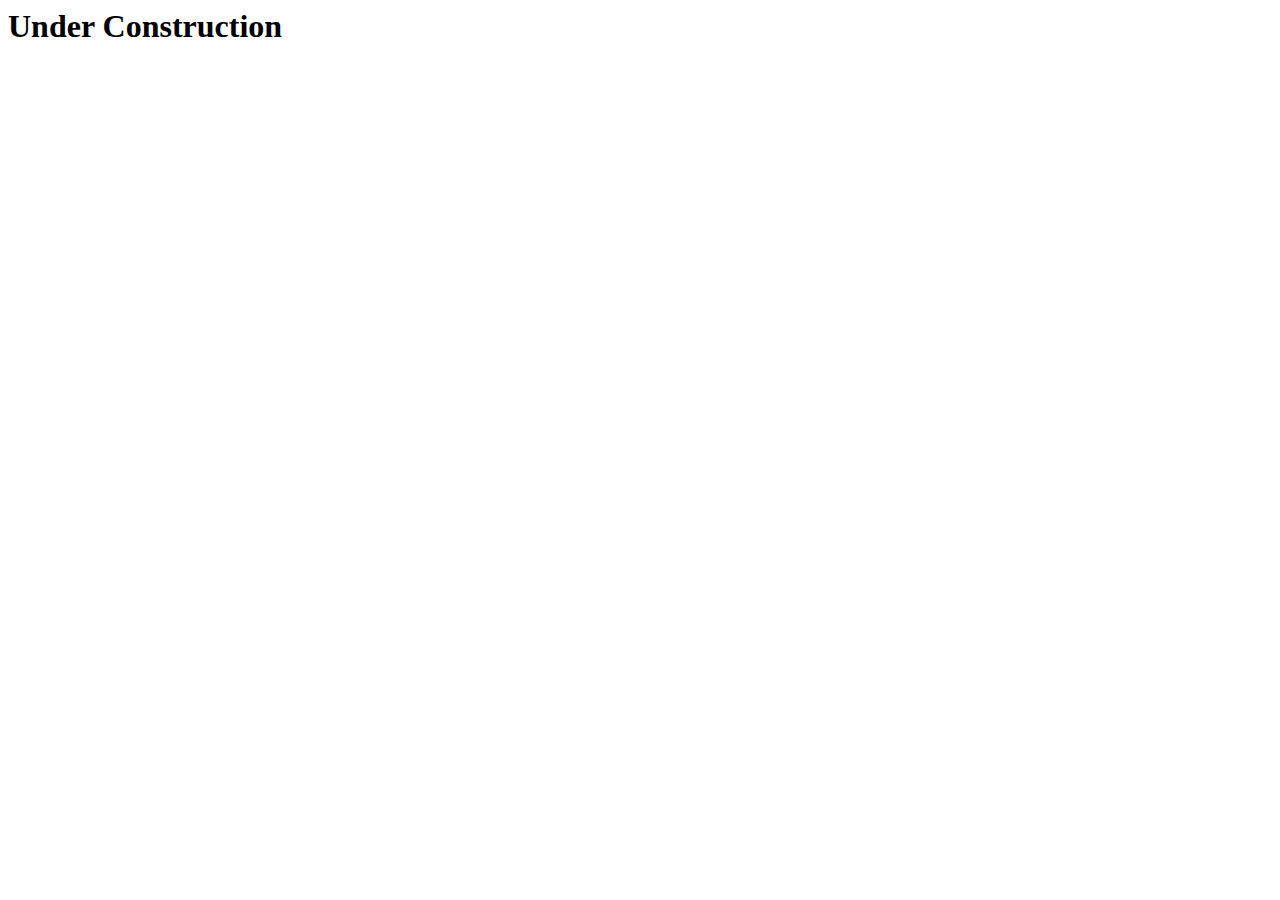
==== contact.html @ 61efd0f2 "third commit" ====
<html lang="en">
<head>
    <meta charset="UTF-8">
    <meta name="viewport" content="width=device-width, initial-scale=1.0">
    <title>contact</title>
</head>
<body>
    <h1>Under Construction</h1>
</body>
</html>
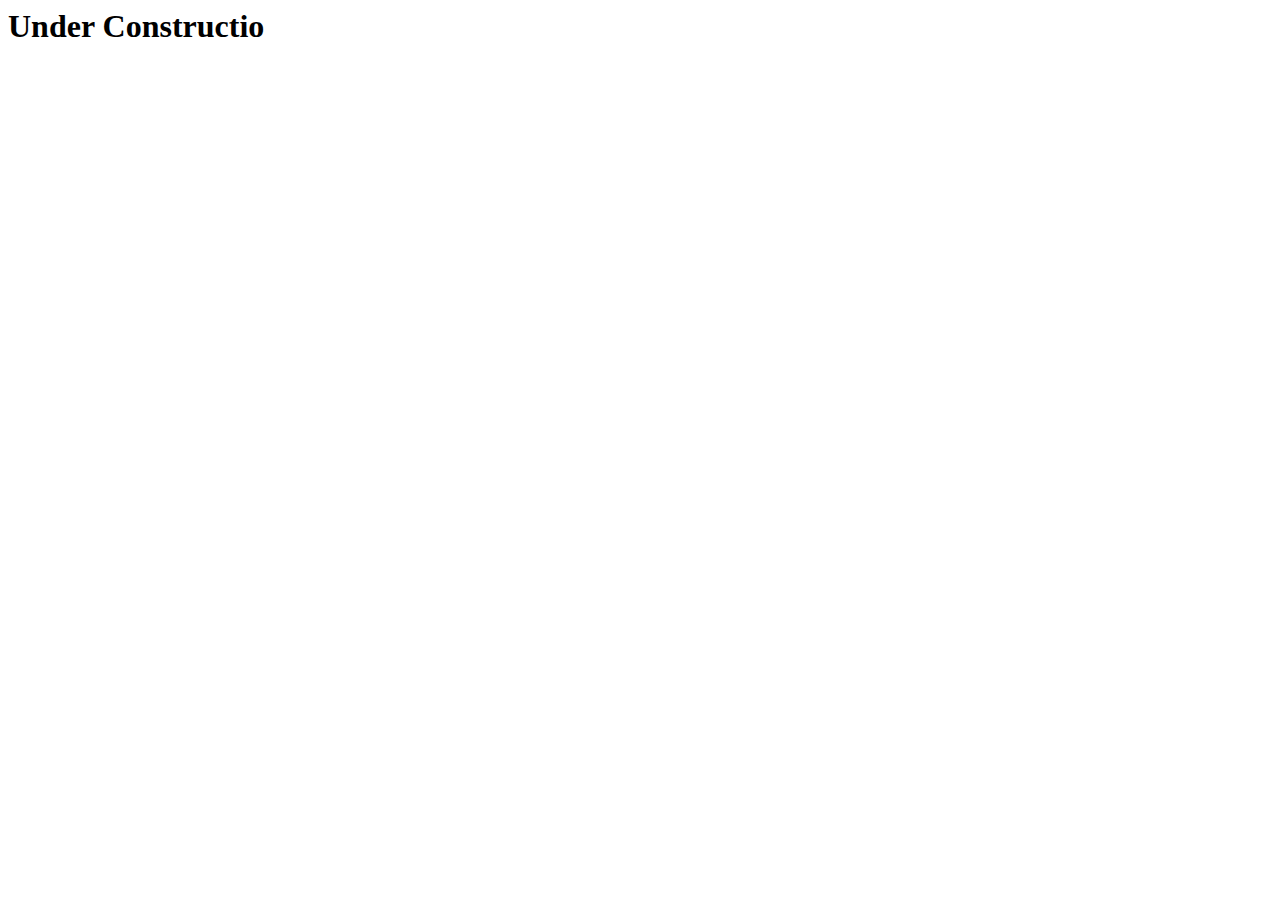
==== commit 9e13baaa: "third commit" ====
--- a/contact.html
+++ b/contact.html
@@ -5,6 +5,6 @@
     <title>contact</title>
 </head>
 <body>
-    <h1>Under Construction</h1>
+    <h1>Under Constructio</h1>
 </body>
 </html>